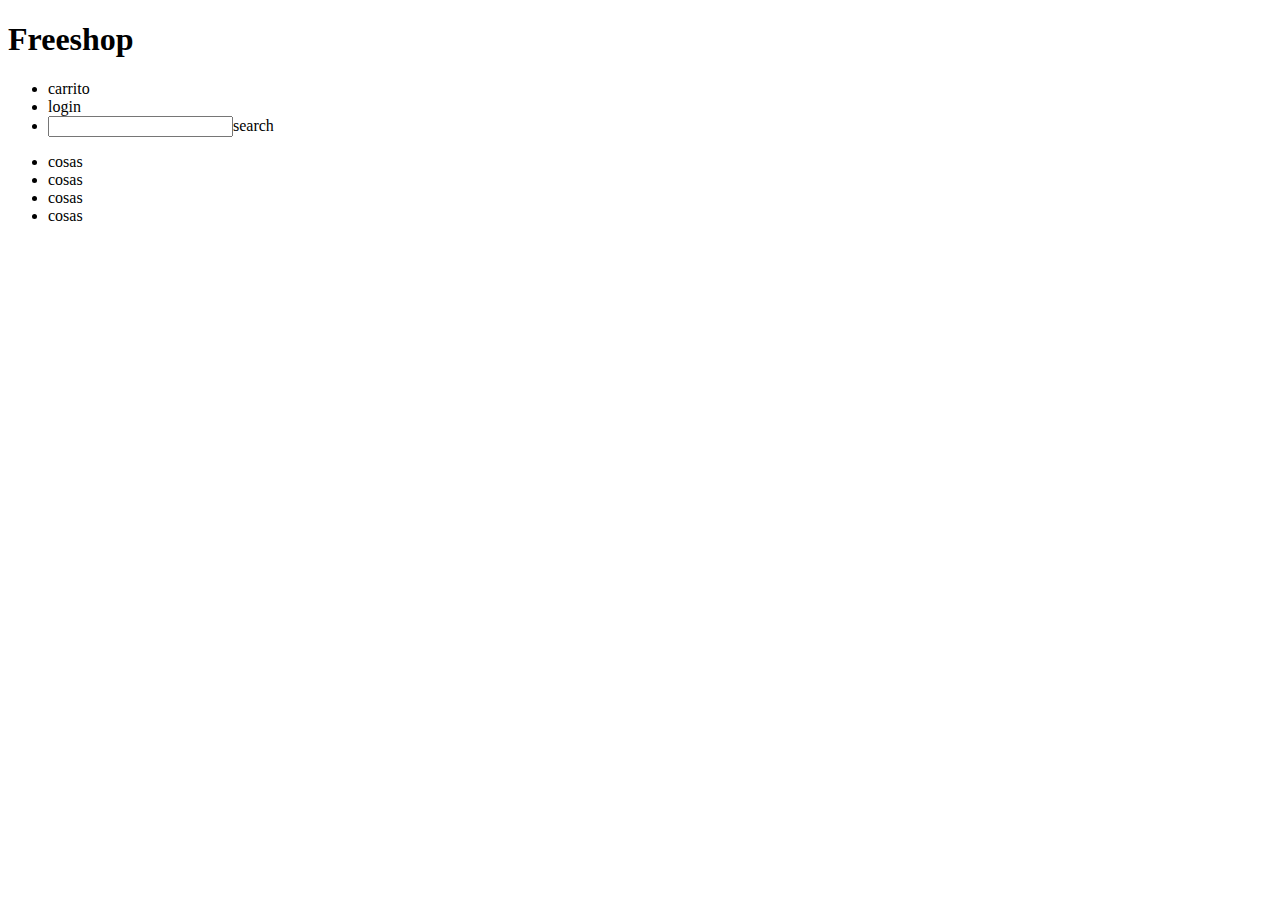
==== index.html @ ad498f70 "index update" ====
<!DOCTYPE html>
<html lang="en">
<head>
    <meta charset="UTF-8">
    <meta http-equiv="X-UA-Compatible" content="IE=edge">
    <meta name="viewport" content="width=device-width, initial-scale=1.0">
    <link rel="stylesheet" href="css/style.css">
    <title>FreeShop</title>
</head>
<body>
    <header>
        <!-- div para el logo con nombre de la web con una imagend e fondo -->
        <div>
            <!-- imagen de fondo -->
            <h1>Freeshop</h1>
        </div>
        <!-- zona para el buscador, login, carrito -->
        <div>
            <ul>
                <li>carrito</li>
                <li>login</li>
                <li><form action=""><input type="text">search</form></li>
            </ul>
        </div>
    </header>
    <main>
        <!-- slide de productos -->
        <section></section>
        <!-- productos rebajados o destacados -->
        <section></section>
        <!-- productos nuevos -->
        <section></section>
    </main>
    <footer>
        <!-- whatsapp -->
        <ul>
            <li>cosas</li>
            <li>cosas</li>
            <li>cosas</li>
            <li>cosas</li>
        </ul>
        <!-- mapa -->
    </footer>
</body>
</html>
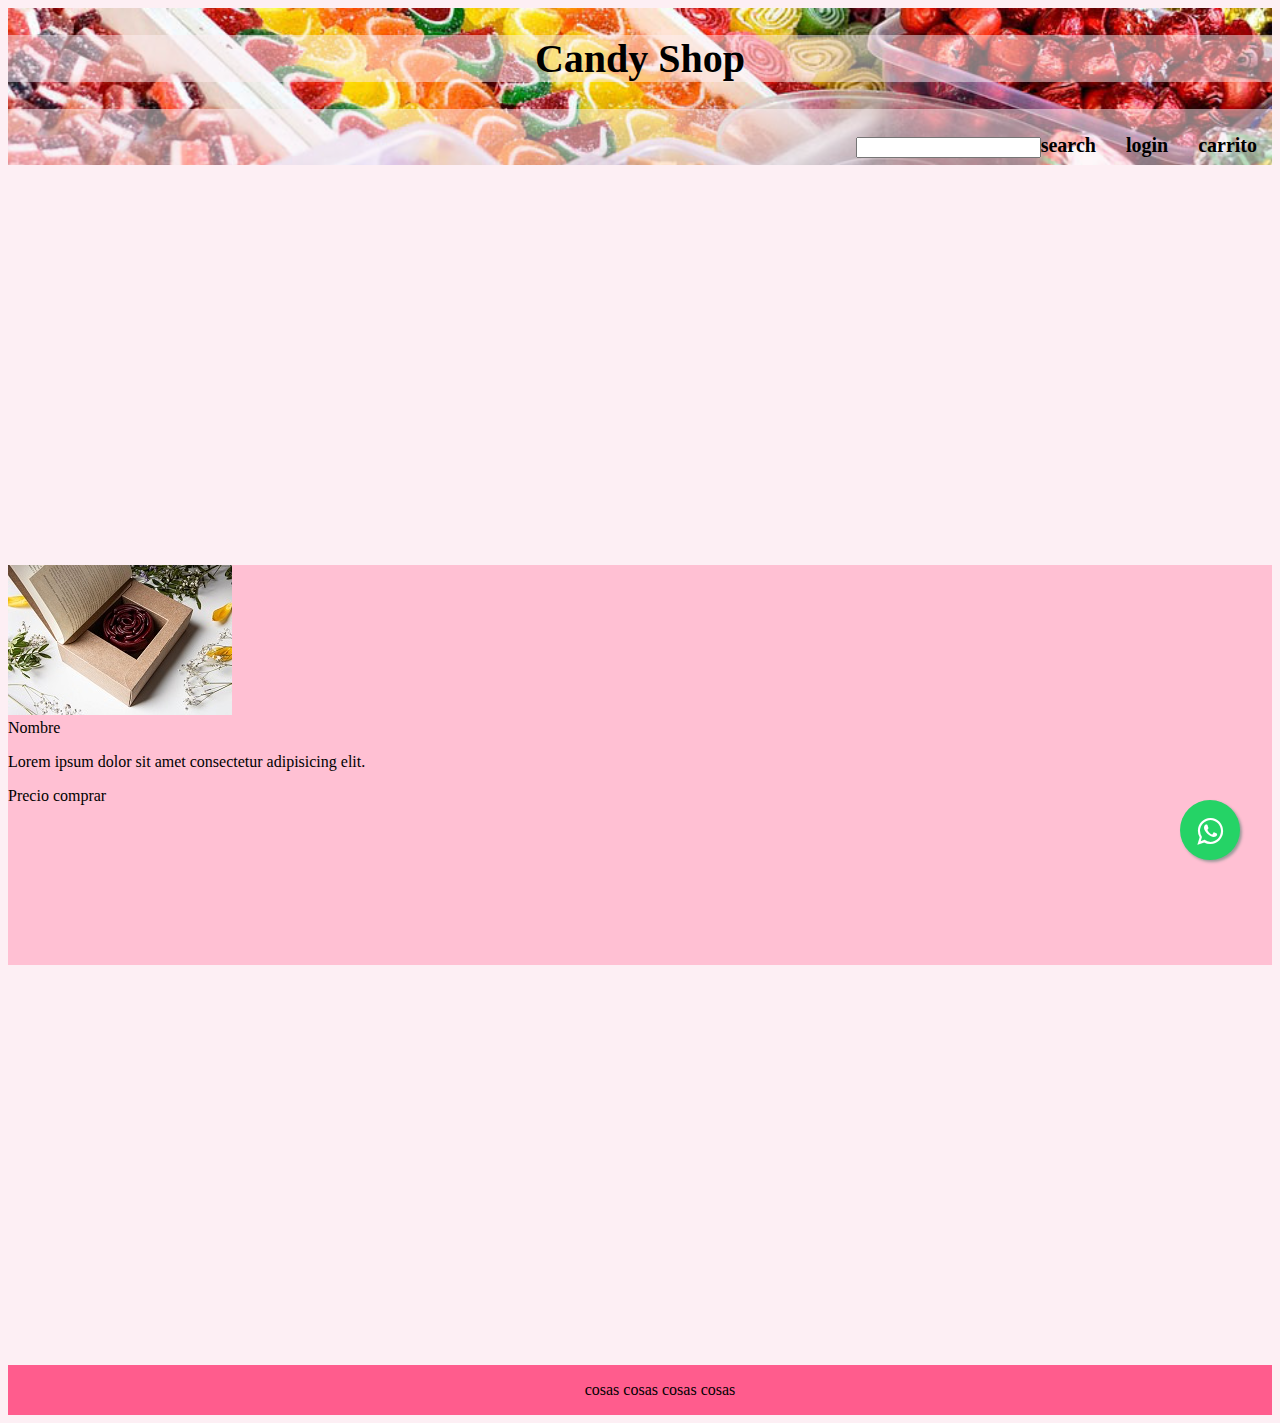
==== commit 51a900d8: "index and css update" ====
--- a/index.html
+++ b/index.html
@@ -12,7 +12,7 @@
         <!-- div para el logo con nombre de la web con una imagend e fondo -->
         <div>
             <!-- imagen de fondo -->
-            <h1>Freeshop</h1>
+            <h1>Candy Shop</h1>
         </div>
         <!-- zona para el buscador, login, carrito -->
         <div>
@@ -25,20 +25,43 @@
     </header>
     <main>
         <!-- slide de productos -->
-        <section></section>
+        <section class="product-slide"></section>
         <!-- productos rebajados o destacados -->
-        <section></section>
+        <section class="product-featured">
+            <!-- divs para procutos individuales -->
+            <div class="product-single">
+                <div class="product-single-desc">
+                    <div>
+                        <img src="img/producto-01.jpg" alt="Producto 1">
+                    </div>
+                    <div>
+                        <span>Nombre</span>
+                        <p>Lorem ipsum dolor sit amet consectetur adipisicing elit. </p>
+                    </div>
+                </div>
+                <div>
+                    <span>Precio</span>
+                    <span>comprar</span>
+                </div>
+            </div>
+            <div class="product-single"></div>
+        </section>
         <!-- productos nuevos -->
-        <section></section>
+        <section class="product-new"></section>
     </main>
     <footer>
         <!-- whatsapp -->
+        <link rel="stylesheet" href="https://maxcdn.bootstrapcdn.com/font-awesome/4.5.0/css/font-awesome.min.css">
+        <a href="https://api.whatsapp.com/send?phone=51955081075&text=Hola%21%20Quisiera%20m%C3%A1s%20informaci%C3%B3n%20sobre%20las%20chuches." class="float" target="_blank">
+        <i class="fa fa-whatsapp my-float"></i></a>
+        <!-- whatsapp end -->
         <ul>
             <li>cosas</li>
             <li>cosas</li>
             <li>cosas</li>
             <li>cosas</li>
         </ul>
+
         <!-- mapa -->
     </footer>
 </body>
--- a/css/style.css
+++ b/css/style.css
@@ -0,0 +1,90 @@
+/* background color for all pages */
+body{
+    background-color: #FDEFF4;
+}
+/* header basic color and layout */
+header{
+    display: flex;
+    flex-direction: column;
+    background-image: url(../img/header-logo.jpg);
+    background-size: 100% auto;
+}
+header div{
+    /* imagen de fondo */
+    /* formato del h1 */
+    text-align: center;
+}
+header h1{
+    background-color: rgba(253, 239, 244, 0.5);
+    font-style: bold;
+    font-size: 40px;
+}
+header > div + div{
+    background-color: rgba(253, 239, 244, 0.5);
+}
+header li{
+    display: inline;
+    float: right;
+    margin: 0 15px;
+    font-weight: bold;
+    line-height: 40px;
+    font-size: 20px;
+}
+.product-slide{
+    background-color: #FDEFF4;
+    /* temporal height */
+    height: 400px;
+}
+.product-featured{
+    background-color: #FFC0D3;
+    /* temporal height */
+    height: 400px;
+}
+.product-featured{
+    display: flex;
+    flex-direction: row;
+}
+.product-single{
+    display: flex;
+    flex-direction: column;
+}
+.product-single-desc{
+    display: flex;
+    flex-direction: column;
+}
+
+.product-new{
+    background-color: #FDEFF4;
+    /* temporal height */
+    height: 400px;
+}
+/* footer */
+footer{
+    display: flex;
+    justify-content: center;
+    background-color: #FF5C8D;
+}
+footer li{
+    display: inline;
+}
+/* floating whatsapp */
+.float{
+	position:fixed;
+	width:60px;
+	height:60px;
+	bottom:40px;
+	right:40px;
+	background-color:#25d366;
+	color:#FFF;
+	border-radius:50px;
+	text-align:center;
+  font-size:30px;
+	box-shadow: 2px 2px 3px #999;
+  z-index:100;
+}
+.my-float{
+	margin-top:16px;
+}
+/* floating whatsapp end */
+
+/*Media queries*/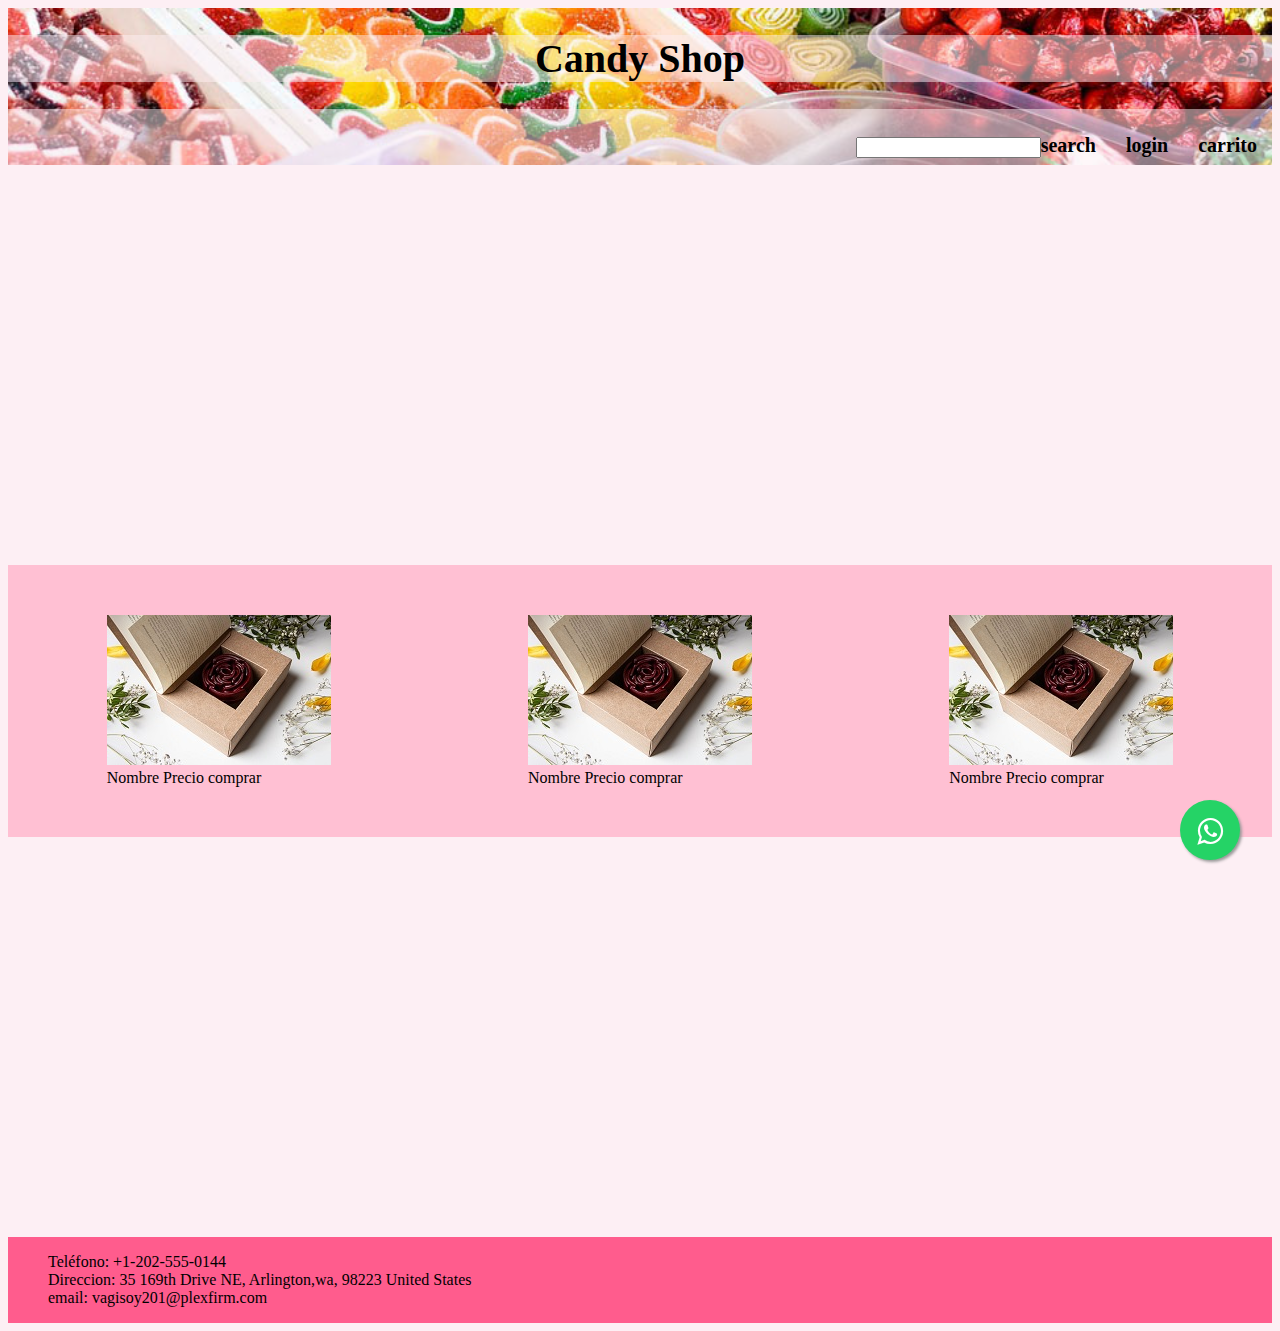
==== commit cd06d1f2: "Merge branch 'main' of https://github.com/checkmyprojects/freeshop" ====
--- a/index.html
+++ b/index.html
@@ -29,22 +29,31 @@
         <!-- productos rebajados o destacados -->
         <section class="product-featured">
             <!-- divs para procutos individuales -->
+            <!--  -->
             <div class="product-single">
-                <div class="product-single-desc">
-                    <div>
-                        <img src="img/producto-01.jpg" alt="Producto 1">
-                    </div>
-                    <div>
-                        <span>Nombre</span>
-                        <p>Lorem ipsum dolor sit amet consectetur adipisicing elit. </p>
-                    </div>
-                </div>
+                <img src="img/producto-01.jpg" alt="Producto 1">
                 <div>
+                    <span>Nombre</span>
                     <span>Precio</span>
                     <span>comprar</span>
                 </div>
             </div>
-            <div class="product-single"></div>
+            <div class="product-single">
+                <img src="img/producto-01.jpg" alt="Producto 1">
+                <div>
+                    <span>Nombre</span>
+                    <span>Precio</span>
+                    <span>comprar</span>
+                </div>
+            </div>
+            <div class="product-single">
+                <img src="img/producto-01.jpg" alt="Producto 1">
+                <div>
+                    <span>Nombre</span>
+                    <span>Precio</span>
+                    <span>comprar</span>
+                </div>
+            </div>
         </section>
         <!-- productos nuevos -->
         <section class="product-new"></section>
@@ -56,12 +65,10 @@
         <i class="fa fa-whatsapp my-float"></i></a>
         <!-- whatsapp end -->
         <ul>
-            <li>cosas</li>
-            <li>cosas</li>
-            <li>cosas</li>
-            <li>cosas</li>
+            <li>Teléfono: +1-202-555-0144</li>
+            <li>Direccion: 35 169th Drive NE, Arlington,wa, 98223  United States</li>
+            <li>email: vagisoy201@plexfirm.com</li>
         </ul>
-
         <!-- mapa -->
     </footer>
 </body>
--- a/css/style.css
+++ b/css/style.css
@@ -36,22 +36,16 @@
     height: 400px;
 }
 .product-featured{
+    padding: 50px 0;
     background-color: #FFC0D3;
-    /* temporal height */
-    height: 400px;
-}
-.product-featured{
     display: flex;
     flex-direction: row;
+    justify-content: space-around;
 }
-.product-single{
+/* .product-single{
     display: flex;
     flex-direction: column;
-}
-.product-single-desc{
-    display: flex;
-    flex-direction: column;
-}
+} */
 
 .product-new{
     background-color: #FDEFF4;
@@ -61,11 +55,12 @@
 /* footer */
 footer{
     display: flex;
-    justify-content: center;
+    justify-content: flex-start;
     background-color: #FF5C8D;
 }
 footer li{
-    display: inline;
+    /* display: inline; */
+    list-style-type: none;
 }
 /* floating whatsapp */
 .float{
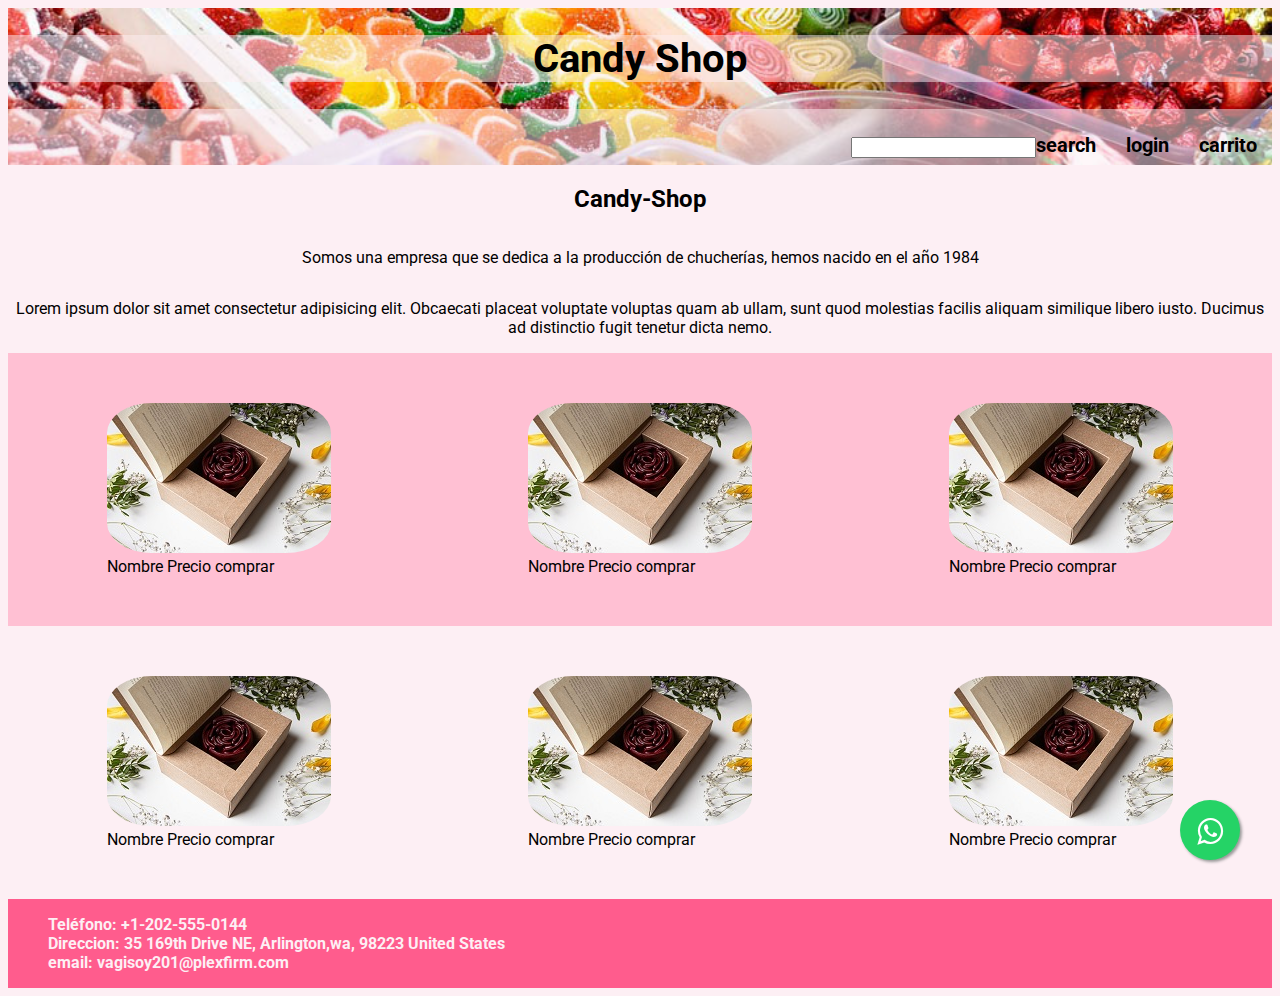
==== commit 769d17da: "Merge branch 'main' of https://github.com/checkmyprojects/freeshop" ====
--- a/index.html
+++ b/index.html
@@ -5,6 +5,9 @@
     <meta http-equiv="X-UA-Compatible" content="IE=edge">
     <meta name="viewport" content="width=device-width, initial-scale=1.0">
     <link rel="stylesheet" href="css/style.css">
+    <link rel="preconnect" href="https://fonts.googleapis.com">
+<link rel="preconnect" href="https://fonts.gstatic.com" crossorigin>
+<link href="https://fonts.googleapis.com/css2?family=Roboto&display=swap" rel="stylesheet">
     <title>FreeShop</title>
 </head>
 <body>
@@ -25,8 +28,12 @@
     </header>
     <main>
         <!-- slide de productos -->
-        <section class="product-slide"></section>
+        <section class="product-slide">
         <!-- productos rebajados o destacados -->
+            <h2>Candy-Shop</h2>
+            <p>Somos una empresa que se dedica a la producción de chucherías, hemos nacido en el año 1984</p>
+            <p>Lorem ipsum dolor sit amet consectetur adipisicing elit. Obcaecati placeat voluptate voluptas quam ab ullam, sunt quod molestias facilis aliquam similique libero iusto. Ducimus ad distinctio fugit tenetur dicta nemo.</p>
+        </section>
         <section class="product-featured">
             <!-- divs para procutos individuales -->
             <!--  -->
@@ -56,7 +63,34 @@
             </div>
         </section>
         <!-- productos nuevos -->
-        <section class="product-new"></section>
+        <section class="product-new">
+                        <!-- divs para procutos individuales -->
+            <!--  -->
+            <div class="product-single">
+                <img src="img/producto-01.jpg" alt="Producto 1">
+                <div>
+                    <span>Nombre</span>
+                    <span>Precio</span>
+                    <span>comprar</span>
+                </div>
+            </div>
+            <div class="product-single">
+                <img src="img/producto-01.jpg" alt="Producto 1">
+                <div>
+                    <span>Nombre</span>
+                    <span>Precio</span>
+                    <span>comprar</span>
+                </div>
+            </div>
+            <div class="product-single">
+                <img src="img/producto-01.jpg" alt="Producto 1">
+                <div>
+                    <span>Nombre</span>
+                    <span>Precio</span>
+                    <span>comprar</span>
+                </div>
+            </div>
+        </section>
     </main>
     <footer>
         <!-- whatsapp -->
--- a/css/style.css
+++ b/css/style.css
@@ -1,6 +1,7 @@
 /* background color for all pages */
 body{
     background-color: #FDEFF4;
+    font-family: 'Roboto', sans-serif;
 }
 /* header basic color and layout */
 header{
@@ -33,7 +34,17 @@
 .product-slide{
     background-color: #FDEFF4;
     /* temporal height */
-    height: 400px;
+    /* height: 400px; */
+    display: flex;
+    flex-direction: column;
+    align-items: center;
+    text-align: center;
+}
+.product-slide *{
+    /* text-align: center; */
+}
+.product-single > img{
+    border-radius: 20%;
 }
 .product-featured{
     padding: 50px 0;
@@ -48,15 +59,20 @@
 } */
 
 .product-new{
+    padding: 50px 0;
     background-color: #FDEFF4;
     /* temporal height */
-    height: 400px;
+    display: flex;
+    flex-direction: row;
+    justify-content: space-around;
 }
 /* footer */
 footer{
     display: flex;
     justify-content: flex-start;
     background-color: #FF5C8D;
+    color: #FDEFF4;
+    font-weight: bold;
 }
 footer li{
     /* display: inline; */
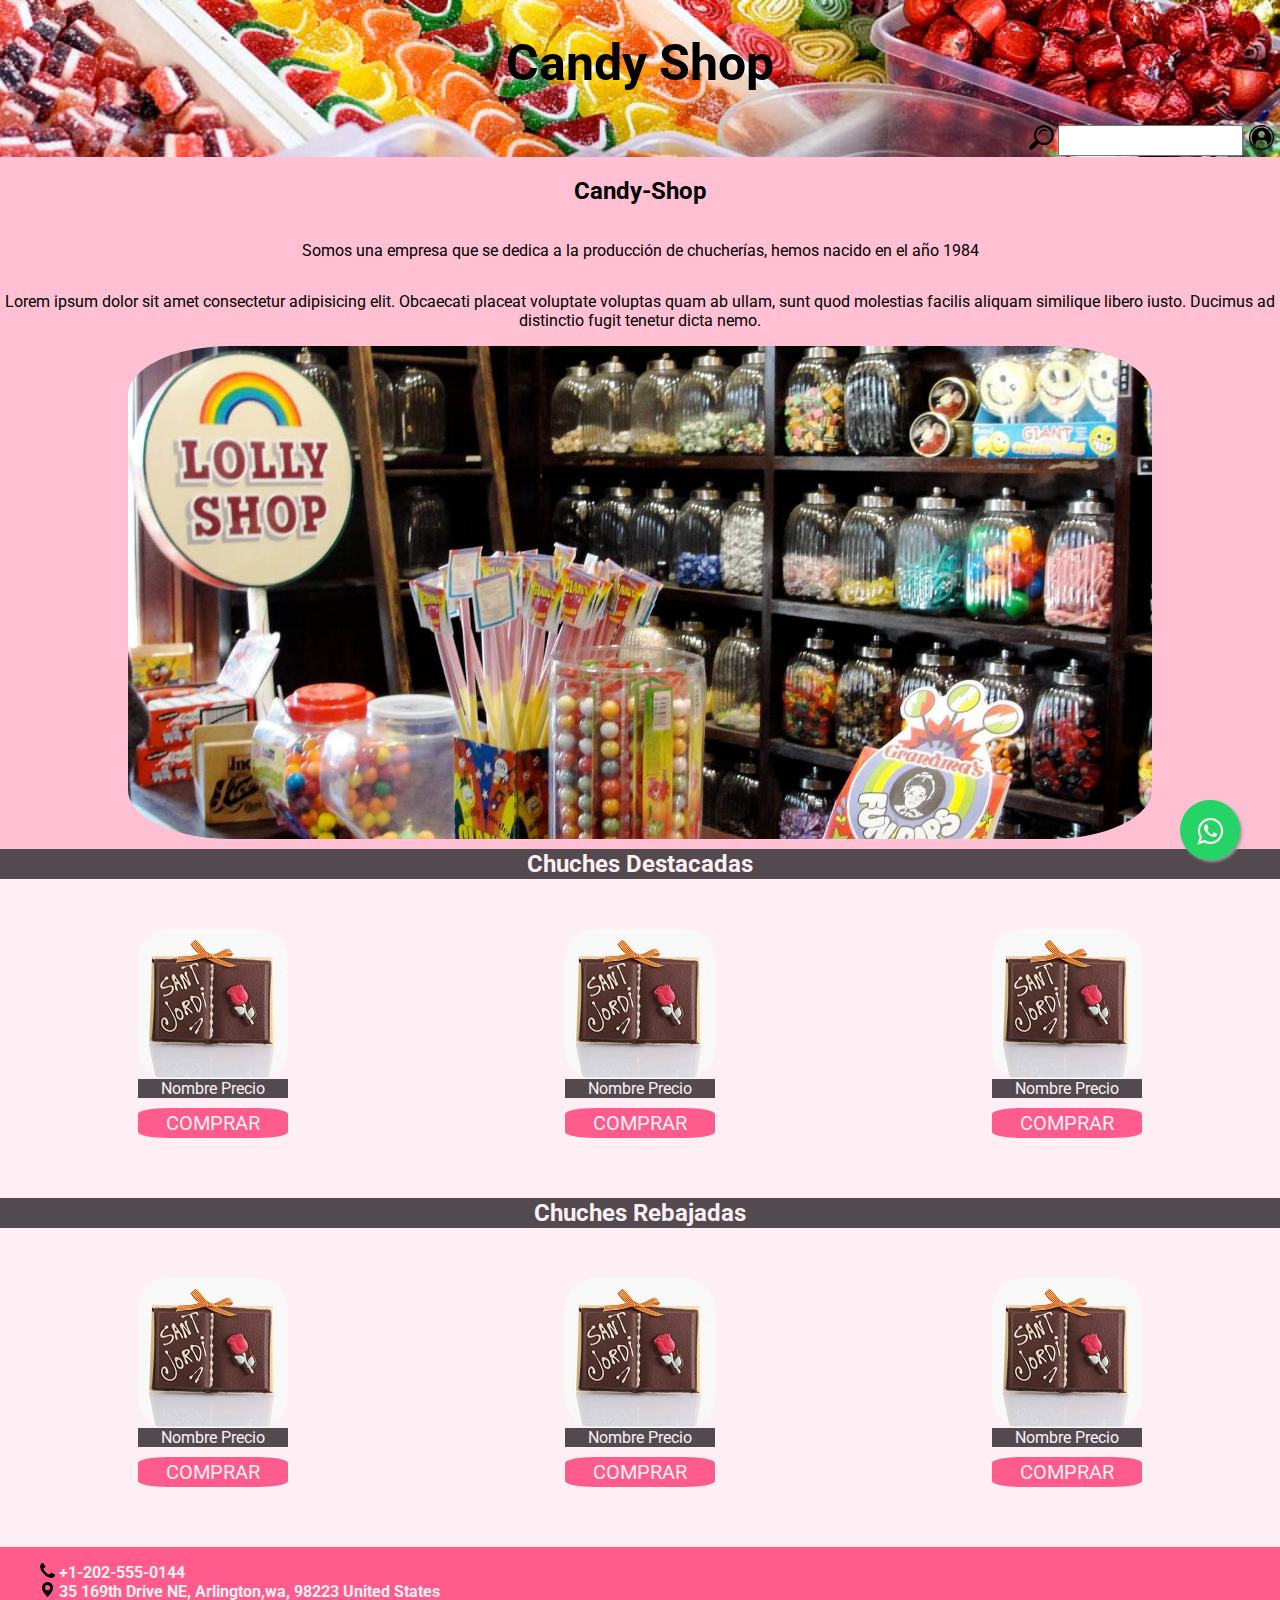
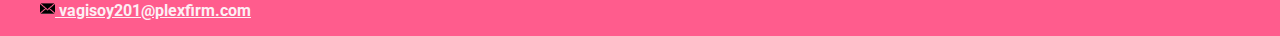
==== commit cf3ba7cb: "index update" ====
--- a/index.html
+++ b/index.html
@@ -12,18 +12,21 @@
 </head>
 <body>
     <header>
-        <!-- div para el logo con nombre de la web con una imagend e fondo -->
+        <!-- div para el logo con nombre de la web con una imagen de fondo -->
         <div>
             <!-- imagen de fondo -->
             <h1>Candy Shop</h1>
         </div>
         <!-- zona para el buscador, login, carrito -->
-        <div>
-            <ul>
-                <li>carrito</li>
+        <div class="menu">
+            <!-- <ul>
+                <li><a href=""><img src="img/cart-shopping-solid.svg" alt=""></a></li>
                 <li>login</li>
                 <li><form action=""><input type="text">search</form></li>
-            </ul>
+            </ul> -->
+            <img src="img/cart-shopping-solid.svg" alt="">
+            <img src="img/iniciar-sesion.png" alt="">
+            <form action=""><input type="text"><img src="img/icon-search.png" alt=""></form>
         </div>
     </header>
     <main>
@@ -33,75 +36,92 @@
             <h2>Candy-Shop</h2>
             <p>Somos una empresa que se dedica a la producción de chucherías, hemos nacido en el año 1984</p>
             <p>Lorem ipsum dolor sit amet consectetur adipisicing elit. Obcaecati placeat voluptate voluptas quam ab ullam, sunt quod molestias facilis aliquam similique libero iusto. Ducimus ad distinctio fugit tenetur dicta nemo.</p>
+            <img src="img/shop-inside.jpg" alt="Shop">
         </section>
-        <section class="product-featured">
-            <!-- divs para procutos individuales -->
-            <!--  -->
-            <div class="product-single">
-                <img src="img/producto-01.jpg" alt="Producto 1">
-                <div>
-                    <span>Nombre</span>
-                    <span>Precio</span>
-                    <span>comprar</span>
+        <section>
+            <h2 class="center">Chuches Destacadas</h2>
+            <section class="product-featured">
+                <!-- divs para procutos individuales -->
+                <!--  -->
+                <div class="product-single">
+                    <img src="img/producto-01.jpg" alt="Producto 1">
+                    <div class="bg-dark">
+                        <span>Nombre</span>
+                        <span>Precio</span>
+                    </div>
+                    <div class="button-buy">
+                        <span>comprar</span>
+                    </div>
                 </div>
-            </div>
-            <div class="product-single">
-                <img src="img/producto-01.jpg" alt="Producto 1">
-                <div>
-                    <span>Nombre</span>
-                    <span>Precio</span>
-                    <span>comprar</span>
+                <div class="product-single">
+                    <img src="img/producto-01.jpg" alt="Producto 1">
+                    <div class="bg-dark">
+                        <span>Nombre</span>
+                        <span>Precio</span>
+                    </div>
+                    <div class="button-buy">
+                        <span>comprar</span>
+                    </div>
                 </div>
-            </div>
-            <div class="product-single">
-                <img src="img/producto-01.jpg" alt="Producto 1">
-                <div>
-                    <span>Nombre</span>
-                    <span>Precio</span>
-                    <span>comprar</span>
+                <div class="product-single">
+                    <img src="img/producto-01.jpg" alt="Producto 1">
+                    <div class="bg-dark">
+                        <span>Nombre</span>
+                        <span>Precio</span>
+                    </div>                    <div class="button-buy">
+                        <span>comprar</span>
+                    </div>
                 </div>
-            </div>
+            </section>
         </section>
         <!-- productos nuevos -->
-        <section class="product-new">
-                        <!-- divs para procutos individuales -->
-            <!--  -->
-            <div class="product-single">
-                <img src="img/producto-01.jpg" alt="Producto 1">
-                <div>
-                    <span>Nombre</span>
-                    <span>Precio</span>
-                    <span>comprar</span>
+        <section class="product-new-main">
+            <h2 class="center">Chuches Rebajadas</h2>
+            <section class="product-new">
+                            <!-- divs para procutos individuales -->
+                <!--  -->
+                <div class="product-single">
+                    <img src="img/producto-01.jpg" alt="Producto 1">
+                    <div class="bg-dark">
+                        <span>Nombre</span>
+                        <span>Precio</span>
+                    </div>                    <div class="button-buy">
+                        <span>comprar</span>
+                    </div>
                 </div>
-            </div>
-            <div class="product-single">
-                <img src="img/producto-01.jpg" alt="Producto 1">
-                <div>
-                    <span>Nombre</span>
-                    <span>Precio</span>
-                    <span>comprar</span>
+                <div class="product-single">
+                    <img src="img/producto-01.jpg" alt="Producto 1">
+                    <div class="bg-dark">
+                        <span>Nombre</span>
+                        <span>Precio</span>
+                    </div>
+                    <div class="button-buy">
+                        <span>comprar</span>
+                    </div>
                 </div>
-            </div>
-            <div class="product-single">
-                <img src="img/producto-01.jpg" alt="Producto 1">
-                <div>
-                    <span>Nombre</span>
-                    <span>Precio</span>
-                    <span>comprar</span>
+                <div class="product-single">
+                    <img src="img/producto-01.jpg" alt="Producto 1">
+                    <div class="bg-dark">
+                        <span>Nombre</span>
+                        <span>Precio</span>
+                    </div>
+                    <div class="button-buy">
+                        <span>comprar</span>
+                    </div>
                 </div>
-            </div>
+            </section>
         </section>
     </main>
     <footer>
         <!-- whatsapp -->
         <link rel="stylesheet" href="https://maxcdn.bootstrapcdn.com/font-awesome/4.5.0/css/font-awesome.min.css">
-        <a href="https://api.whatsapp.com/send?phone=51955081075&text=Hola%21%20Quisiera%20m%C3%A1s%20informaci%C3%B3n%20sobre%20las%20chuches." class="float" target="_blank">
+        <a href="https://api.whatsapp.com/send?phone=12025550144&text=Hola%21%20Quisiera%20m%C3%A1s%20informaci%C3%B3n%20sobre%20las%20chuches." class="float" target="_blank">
         <i class="fa fa-whatsapp my-float"></i></a>
         <!-- whatsapp end -->
         <ul>
-            <li>Teléfono: +1-202-555-0144</li>
-            <li>Direccion: 35 169th Drive NE, Arlington,wa, 98223  United States</li>
-            <li>email: vagisoy201@plexfirm.com</li>
+            <li><img src="img/icon-telef.png" alt="Phone"> +1-202-555-0144</li>
+            <li><img src="img/icon-address.png" alt="Phone"> 35 169th Drive NE, Arlington,wa, 98223  United States</li>
+            <li><img src="img/icon-email.png" alt="Phone"><a href="mailto:vagisoy201@plexfirm.com"> vagisoy201@plexfirm.com</a></li>
         </ul>
         <!-- mapa -->
     </footer>
--- a/css/style.css
+++ b/css/style.css
@@ -2,6 +2,7 @@
 body{
     background-color: #FDEFF4;
     font-family: 'Roboto', sans-serif;
+    margin: 0;
 }
 /* header basic color and layout */
 header{
@@ -16,23 +17,33 @@
     text-align: center;
 }
 header h1{
-    background-color: rgba(253, 239, 244, 0.5);
+    /* background-color: rgba(253, 239, 244, 0.5); */
     font-style: bold;
-    font-size: 40px;
+    font-size: 50px;
 }
 header > div + div{
-    background-color: rgba(253, 239, 244, 0.5);
+    /* background-color: rgba(253, 239, 244, 0.5); */
 }
-header li{
+/* header li{
     display: inline;
     float: right;
     margin: 0 15px;
     font-weight: bold;
     line-height: 40px;
     font-size: 20px;
+} */
+.menu *{
+    float: right;
+    height: 25px;
+    /* margin: 0px 10px; */
+    margin: 0 2px;
+}
+.menu form{
+    height: 32px;
 }
 .product-slide{
-    background-color: #FDEFF4;
+    /* background-color: #FDEFF4; */
+    background-color: #FFC0D3;
     /* temporal height */
     /* height: 400px; */
     display: flex;
@@ -40,24 +51,59 @@
     align-items: center;
     text-align: center;
 }
-.product-slide *{
-    /* text-align: center; */
+.product-slide img{
+    height: 80%;
+    width: 80%;
+    border-radius: 10%;
+    margin-bottom: 10px;
 }
 .product-single > img{
     border-radius: 20%;
 }
 .product-featured{
     padding: 50px 0;
-    background-color: #FFC0D3;
+    /* background-color: #FFC0D3; */
+    background-color: #FDEFF4;
     display: flex;
     flex-direction: row;
     justify-content: space-around;
 }
-/* .product-single{
+.product-single{
     display: flex;
     flex-direction: column;
-} */
+}
+.center{
+    text-align: center;
+    background-color: #524A4E;
+    color: #FDEFF4;
+    line-height: 30px;
+    margin: 0;
+}
+.bg-dark{
+    text-align: center;
+    background-color: #524A4E;
+    color: #FDEFF4;
+    margin-bottom: 10px;
+}
+.button-buy{
+    /* background-color: #FF5C8D; */
+    color: #FDEFF4;
+    font-size: 20px;
+    margin-bottom: 10px;
+    text-align: center;
+    line-height: 30px;
+    height: 30px;
+    border-radius: 20%;
+    color: #FDEFF4;
+    text-transform: uppercase;
+    border: 2gitpx solid #524A4E;
+    /* background: rgb(255,92,141);
+    background: linear-gradient(90deg, rgba(255,92,141,1) 0%, rgba(253,239,244,1) 65%, rgba(0,212,255,1) 100%); */
+    /* background: rgb(255,92,141);
+    background: radial-gradient(circle, rgba(255,92,141,1) 0%, rgba(0,212,255,0.7371323529411764) 74%, rgba(0,212,255,1) 100%); */
+    background: rgb(255,92,141);
 
+}
 .product-new{
     padding: 50px 0;
     background-color: #FDEFF4;
@@ -74,9 +120,17 @@
     color: #FDEFF4;
     font-weight: bold;
 }
+footer *{
+    /* text-decoration: none; */
+    color: #FDEFF4;
+}
 footer li{
     /* display: inline; */
     list-style-type: none;
+}
+footer li img{
+    height: 15px;
+    width: 15px;
 }
 /* floating whatsapp */
 .float{
@@ -89,13 +143,22 @@
 	color:#FFF;
 	border-radius:50px;
 	text-align:center;
-  font-size:30px;
+    font-size:30px;
 	box-shadow: 2px 2px 3px #999;
-  z-index:100;
+    z-index:100;
 }
 .my-float{
 	margin-top:16px;
 }
 /* floating whatsapp end */
 
-/*Media queries*/+/*Media queries*/
+@media screen and (max-width: 700px) {
+    .product-featured{
+        flex-direction: column;
+    }
+    .product-new-main{
+        /* flex-direction: column; */
+        display: none;
+    }
+}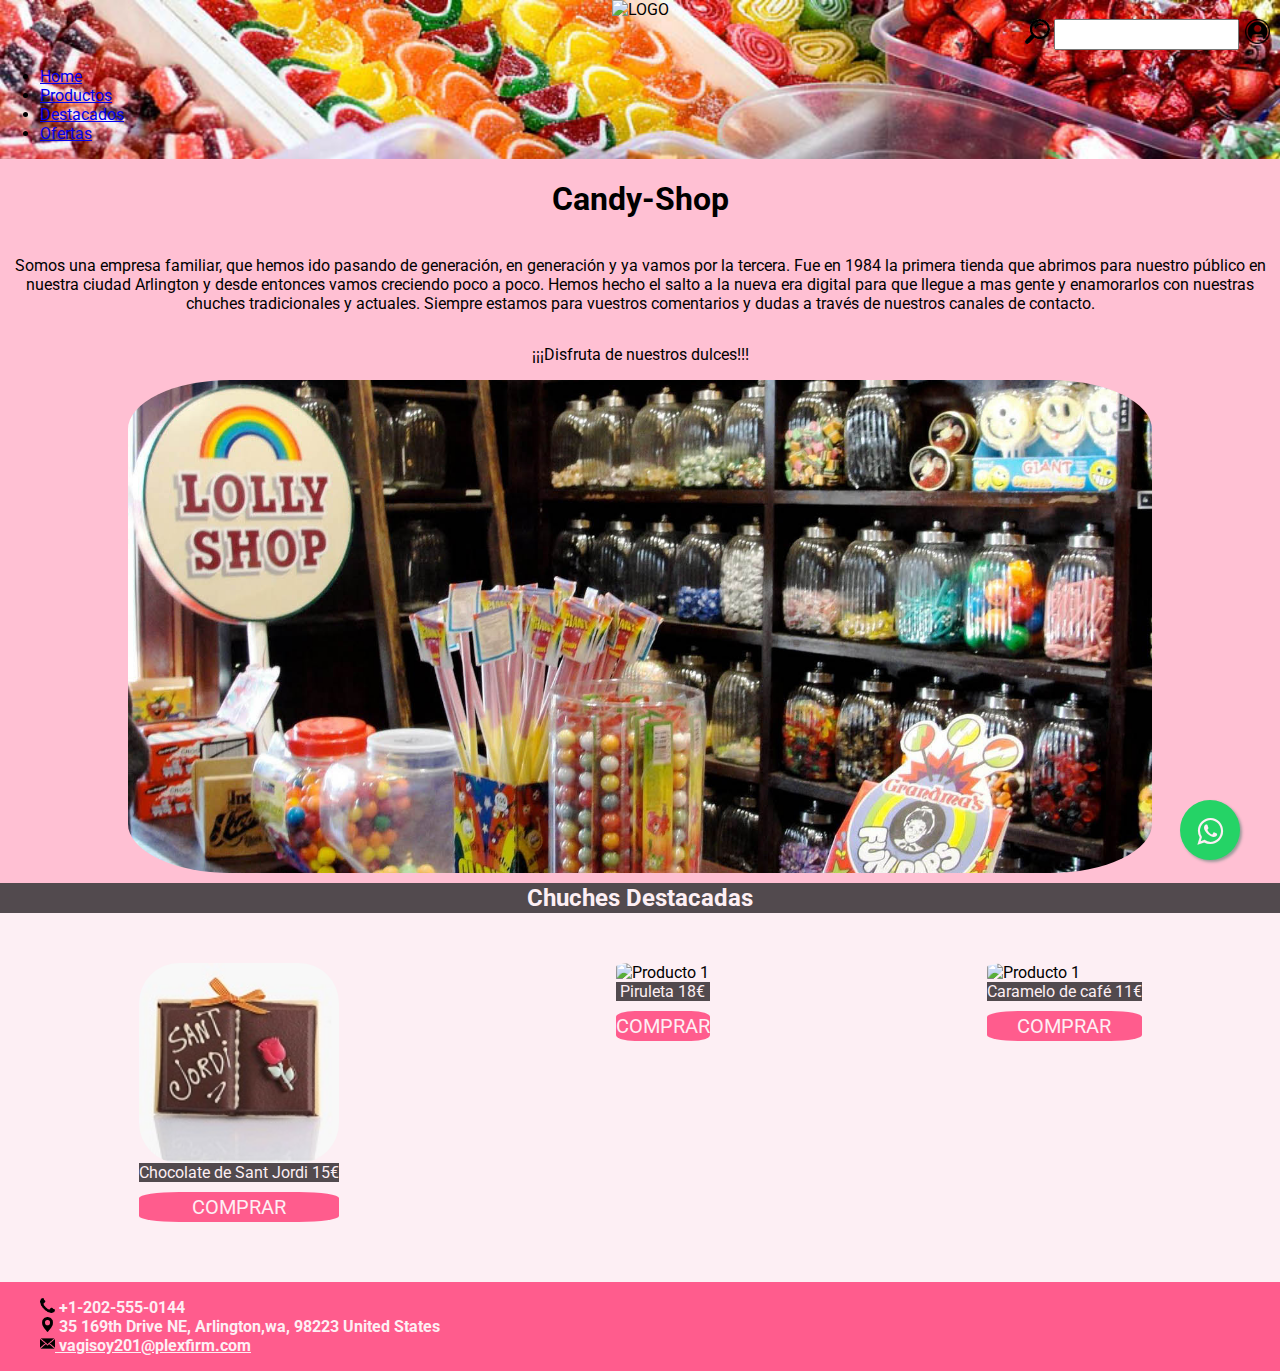
==== commit 599eb195: "description" ====
--- a/index.html
+++ b/index.html
@@ -8,6 +8,7 @@
     <link rel="preconnect" href="https://fonts.googleapis.com">
 <link rel="preconnect" href="https://fonts.gstatic.com" crossorigin>
 <link href="https://fonts.googleapis.com/css2?family=Roboto&display=swap" rel="stylesheet">
+<script src="script/script.js"></script>
     <title>FreeShop</title>
 </head>
 <body>
@@ -15,7 +16,8 @@
         <!-- div para el logo con nombre de la web con una imagen de fondo -->
         <div>
             <!-- imagen de fondo -->
-            <h1>Candy Shop</h1>
+            <img class="logocandy" src="img/logo2.png" alt="LOGO">
+            <!-- <h1>Candy Shop</h1> -->
         </div>
         <!-- zona para el buscador, login, carrito -->
         <div class="menu">
@@ -24,18 +26,28 @@
                 <li>login</li>
                 <li><form action=""><input type="text">search</form></li>
             </ul> -->
+            <p id="demo"></p>
             <img src="img/cart-shopping-solid.svg" alt="">
             <img src="img/iniciar-sesion.png" alt="">
             <form action=""><input type="text"><img src="img/icon-search.png" alt=""></form>
         </div>
+        <nav class="nav">
+            <ul>
+                <li><a href="index.html">Home</a></li>
+                <li><a href="productos.html">Productos</a></li>
+                <li><a href="#">Destacados</a></li>
+                <li><a href="#">Ofertas</a></li>
+            </ul>
+        </nav>
     </header>
     <main>
         <!-- slide de productos -->
         <section class="product-slide">
         <!-- productos rebajados o destacados -->
-            <h2>Candy-Shop</h2>
-            <p>Somos una empresa que se dedica a la producción de chucherías, hemos nacido en el año 1984</p>
-            <p>Lorem ipsum dolor sit amet consectetur adipisicing elit. Obcaecati placeat voluptate voluptas quam ab ullam, sunt quod molestias facilis aliquam similique libero iusto. Ducimus ad distinctio fugit tenetur dicta nemo.</p>
+            <h1>Candy-Shop</h1>
+            <p>Somos una empresa familiar, que hemos ido pasando de generación, en generación y ya vamos por la tercera. Fue en 1984 la primera tienda que abrimos para nuestro público en nuestra ciudad  Arlington y desde entonces vamos creciendo poco a poco. Hemos hecho el salto a la nueva era digital para que llegue a mas gente y enamorarlos con nuestras chuches tradicionales y actuales. 
+                Siempre estamos para vuestros comentarios y dudas a través de nuestros canales de contacto.</p>
+            <p>¡¡¡Disfruta de nuestros dulces!!!</p>
             <img src="img/shop-inside.jpg" alt="Shop">
         </section>
         <section>
@@ -46,40 +58,39 @@
                 <div class="product-single">
                     <img src="img/producto-01.jpg" alt="Producto 1">
                     <div class="bg-dark">
-                        <span>Nombre</span>
-                        <span>Precio</span>
+                        <span>Chocolate de Sant Jordi</span>
+                        <span>15€</span>
                     </div>
-                    <div class="button-buy">
-                        <span>comprar</span>
+                    <div class="button-buy" onclick="myFunction()">
+                        <span class="span-comprar">comprar</span>
                     </div>
                 </div>
                 <div class="product-single">
-                    <img src="img/producto-01.jpg" alt="Producto 1">
+                    <img src="img/producto-02.jpg" alt="Producto 1">
                     <div class="bg-dark">
-                        <span>Nombre</span>
-                        <span>Precio</span>
+                        <span>Piruleta</span>
+                        <span>18€</span>
                     </div>
-                    <div class="button-buy">
-                        <span>comprar</span>
+                    <div class="button-buy" onclick="myFunction()">
+                        <span class="span-comprar">comprar</span>
                     </div>
                 </div>
                 <div class="product-single">
-                    <img src="img/producto-01.jpg" alt="Producto 1">
+                    <img src="img/producto-03.jpg" alt="Producto 1">
                     <div class="bg-dark">
-                        <span>Nombre</span>
-                        <span>Precio</span>
-                    </div>                    <div class="button-buy">
-                        <span>comprar</span>
+                        <span>Caramelo de café</span>
+                        <span>11€</span>
+                    </div>                    <div class="button-buy" onclick="myFunction()">
+                        <span class="span-comprar">comprar</span>
                     </div>
                 </div>
             </section>
         </section>
         <!-- productos nuevos -->
-        <section class="product-new-main">
+        <!-- BORRAR -->
+        <!-- <section class="product-new-main">
             <h2 class="center">Chuches Rebajadas</h2>
             <section class="product-new">
-                            <!-- divs para procutos individuales -->
-                <!--  -->
                 <div class="product-single">
                     <img src="img/producto-01.jpg" alt="Producto 1">
                     <div class="bg-dark">
@@ -110,7 +121,7 @@
                     </div>
                 </div>
             </section>
-        </section>
+        </section> -->
     </main>
     <footer>
         <!-- whatsapp -->
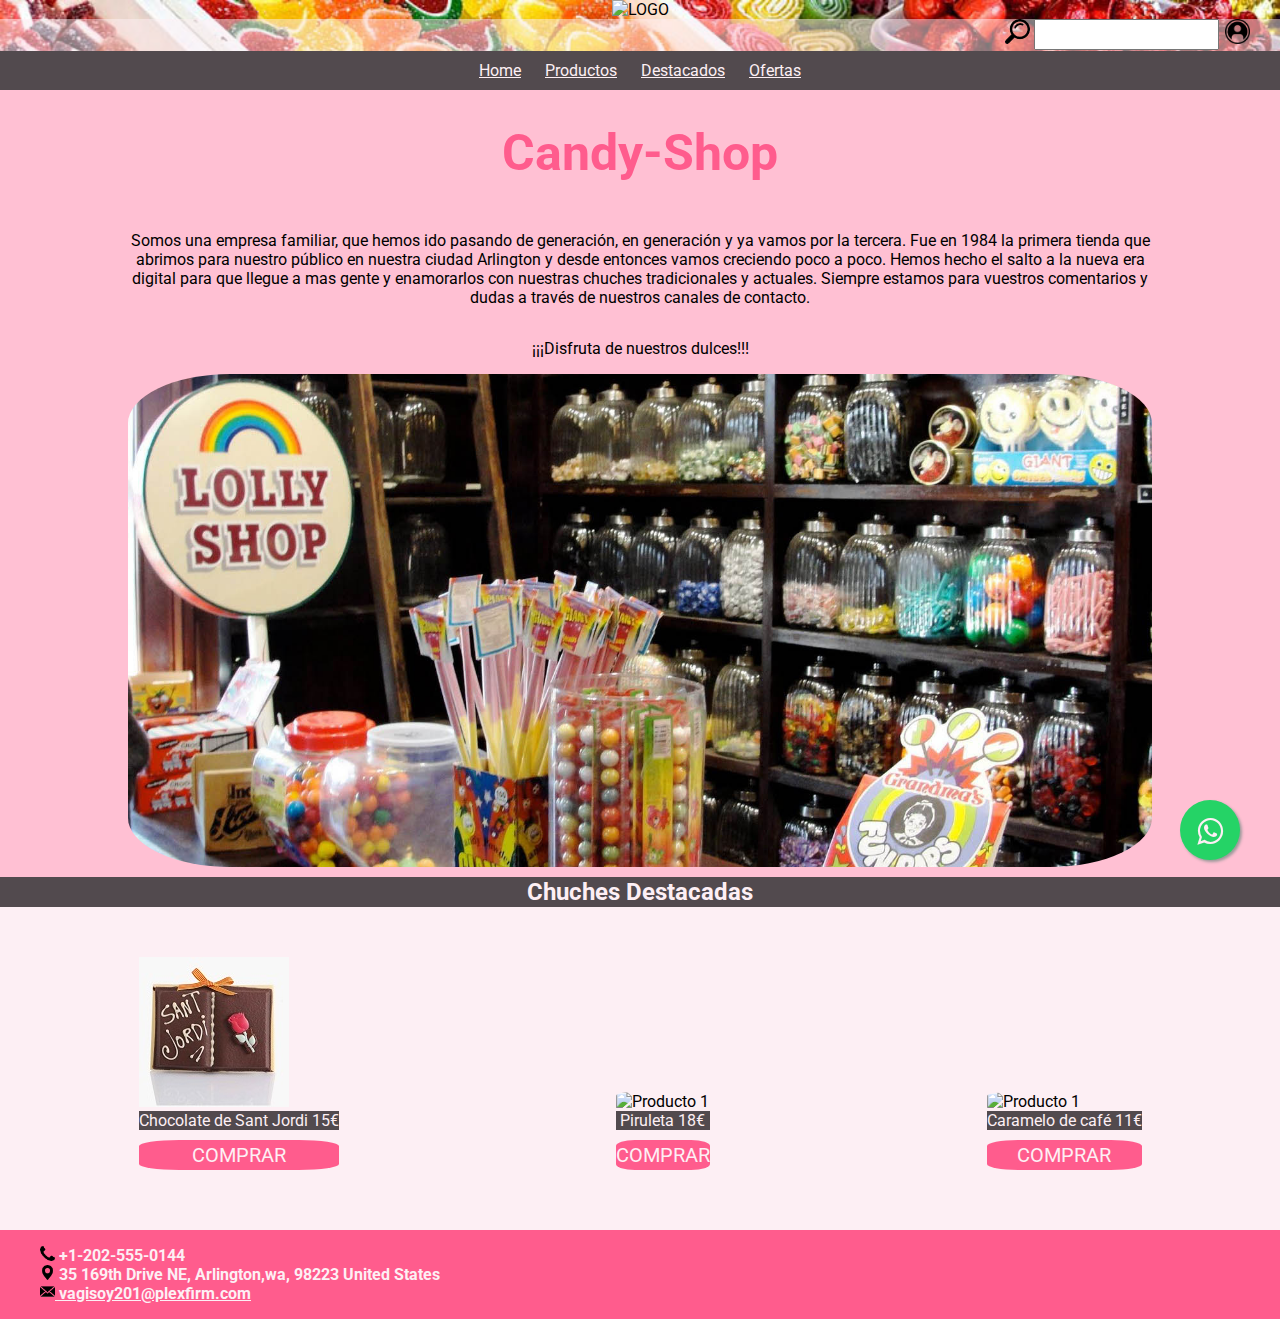
==== commit 273181c2: "index p fix" ====
--- a/index.html
+++ b/index.html
@@ -56,7 +56,8 @@
                 <!-- divs para procutos individuales -->
                 <!--  -->
                 <div class="product-single">
-                    <img src="img/producto-01.jpg" alt="Producto 1">
+                    <!-- <img src="img/producto-01.jpg" alt="Producto 1"> -->
+                    <a href="product01.html" ><img src="img/producto-01.jpg" alt="Producto Chocolate de San Jorge"></a>
                     <div class="bg-dark">
                         <span>Chocolate de Sant Jordi</span>
                         <span>15€</span>
--- a/css/style.css
+++ b/css/style.css
@@ -16,13 +16,32 @@
     /* formato del h1 */
     text-align: center;
 }
-header h1{
+h1{
     /* background-color: rgba(253, 239, 244, 0.5); */
     font-style: bold;
+    color: #FF5C8D;
     font-size: 50px;
 }
 header > div + div{
-    /* background-color: rgba(253, 239, 244, 0.5); */
+    background-color: rgba(253, 239, 244, 0.5);
+}
+.nav{
+    margin: 0;
+}
+.nav ul{
+    background-color: #524A4E;
+    color: #FDEFF4;
+    margin: 0;
+    text-align: center;
+    padding: 10px;
+}
+.nav ul a{
+    background-color: #524A4E;
+    color: #FDEFF4;
+}
+.nav li{
+    display: inline;
+    margin: 0 10px;
 }
 /* header li{
     display: inline;
@@ -57,8 +76,13 @@
     border-radius: 10%;
     margin-bottom: 10px;
 }
+.product-slide p{
+    width: 80%;
+}
 .product-single > img{
     border-radius: 20%;
+    flex-basis: 100%;
+    flex-grow: 0;
 }
 .product-featured{
     padding: 50px 0;
@@ -67,6 +91,7 @@
     display: flex;
     flex-direction: row;
     justify-content: space-around;
+    align-items: flex-end;
 }
 .product-single{
     display: flex;
@@ -84,6 +109,7 @@
     background-color: #524A4E;
     color: #FDEFF4;
     margin-bottom: 10px;
+    /* width: 160px; */
 }
 .button-buy{
     /* background-color: #FF5C8D; */
@@ -150,15 +176,37 @@
 .my-float{
 	margin-top:16px;
 }
+
+.span-comprar:hover{
+    background-color: #FDEFF4 ;
+    color: #FF5C8D ;
+    cursor:pointer;
+}
 /* floating whatsapp end */
 
 /*Media queries*/
 @media screen and (max-width: 700px) {
     .product-featured{
         flex-direction: column;
+        align-items: center;
     }
-    .product-new-main{
-        /* flex-direction: column; */
+    .logocandy{
+        height: auto;
+        width: 100px;
+    }
+    /* .product-new-main{
         display: none;
-    }
+    } */
+}
+#demo{
+    /* background-color: white; */
+    width: 20px;
+    color: black;
+    font-weight: bold;
+}
+
+.span-comprar:hover{
+    background-color: #FDEFF4 ;
+    color: #FF5C8D ;
+    cursor:pointer;
 }